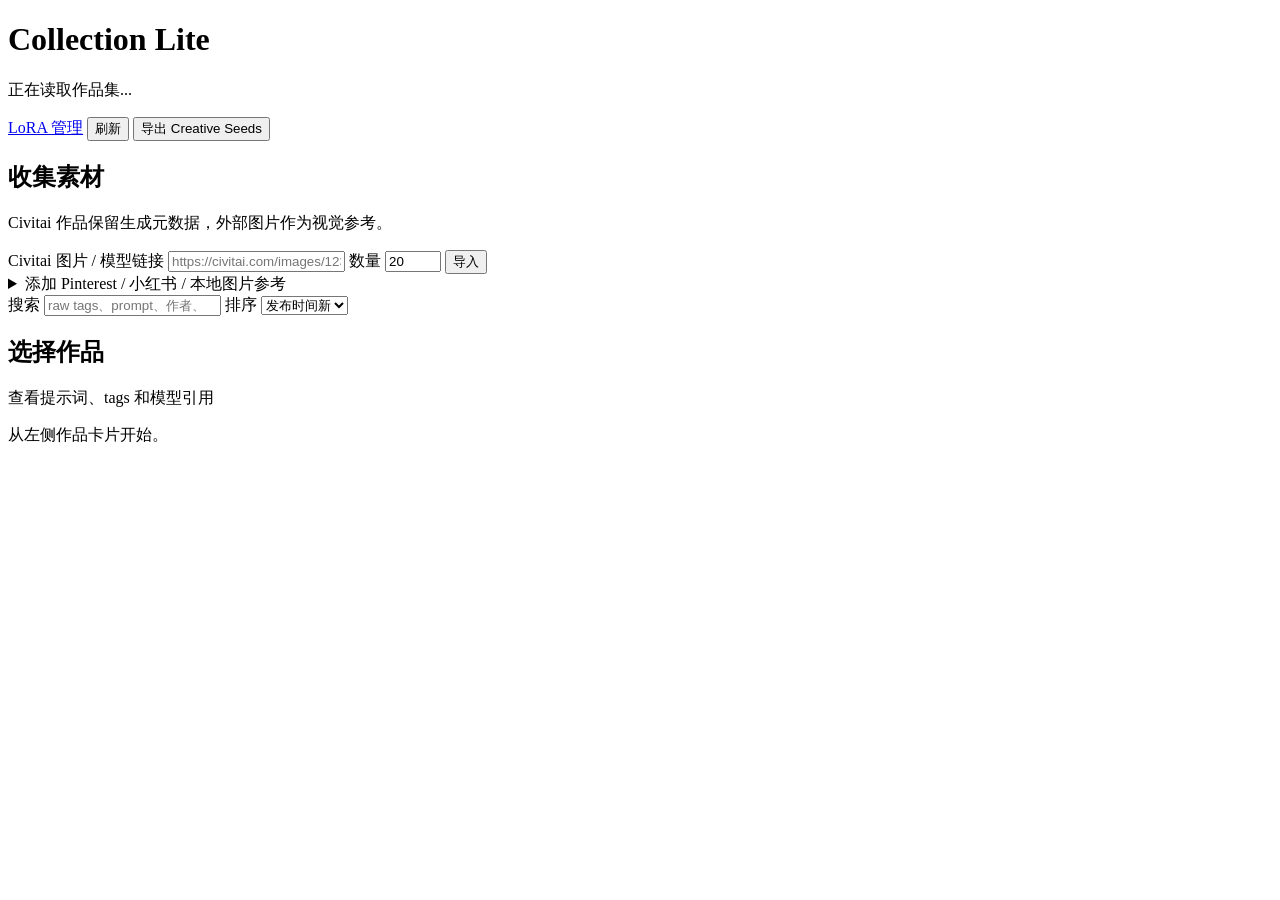
==== static/collection.html @ d5306bd9 "Polish collection UI and dialog behavior" ====
<!doctype html>
<html lang="zh-CN">
<head>
    <meta charset="utf-8">
    <meta name="viewport" content="width=device-width, initial-scale=1">
    <title>Collection Lite</title>
    <link rel="stylesheet" href="/lora-lite-static/collection_styles.css">
</head>
<body>
    <header class="topbar">
        <div class="brand">
            <h1>Collection Lite</h1>
            <p id="summary">正在读取作品集...</p>
        </div>
        <nav class="topbar-actions">
            <a class="button secondary" href="/lora-lite">LoRA 管理</a>
            <button id="refreshBtn" class="button secondary" type="button">刷新</button>
            <button id="exportBtn" class="button primary" type="button">导出 Creative Seeds</button>
        </nav>
    </header>

    <main class="layout">
        <section class="content">
            <section class="source-panel">
                <div class="source-panel-header">
                    <div>
                        <h2>收集素材</h2>
                        <p>Civitai 作品保留生成元数据，外部图片作为视觉参考。</p>
                    </div>
                </div>
                <form id="importForm" class="import-bar">
                    <label>
                        <span>Civitai 图片 / 模型链接</span>
                        <input id="importUrl" placeholder="https://civitai.com/images/123 或 https://civitai.com/models/456">
                    </label>
                    <label class="limit-field">
                        <span>数量</span>
                        <input id="importLimit" type="number" min="1" max="100" value="20">
                    </label>
                    <button class="button primary" type="submit">导入</button>
                </form>

                <details class="manual-panel">
                    <summary>添加 Pinterest / 小红书 / 本地图片参考</summary>
                    <form id="manualForm" class="manual-form">
                    <label>
                        <span>素材类型</span>
                        <select id="manualAssetType">
                            <option value="photo_reference">摄影参考</option>
                            <option value="graphic_design_reference">平面设计参考</option>
                            <option value="ai_generation_reference">AI / 插画生成参考</option>
                        </select>
                    </label>
                    <label>
                        <span>平台</span>
                        <input id="manualPlatform" placeholder="pinterest / xiaohongshu / web / local">
                    </label>
                    <label>
                        <span>来源页面，可留空</span>
                        <input id="manualSourceUrl" placeholder="https://...">
                    </label>
                    <label>
                        <span>图片 URL</span>
                        <input id="manualImageUrl" placeholder="https://...jpg">
                    </label>
                    <label>
                        <span>本地图片路径，可替代图片 URL</span>
                        <input id="manualLocalPath" placeholder="C:\Users\Administrator\Pictures\ref.png">
                    </label>
                    <label>
                        <span>主体 / 用途</span>
                        <input id="manualSubject" placeholder="例如：护肤品海报、室内摄影、角色立绘">
                    </label>
                    <label>
                        <span>构图 / 版式</span>
                        <input id="manualComposition" placeholder="例如：主体居中、大留白、标题左上">
                    </label>
                    <label>
                        <span>色彩 / 光影</span>
                        <input id="manualColorLighting" placeholder="例如：米白黑红，柔光，高调">
                    </label>
                    <label>
                        <span>设计语言 / 后期</span>
                        <input id="manualDesignLanguage" placeholder="例如：无衬线大标题、胶片颗粒、细线框">
                    </label>
                    <label class="full">
                        <span>关键词</span>
                        <input id="manualTags" placeholder="中文或英文标签，用逗号分隔">
                    </label>
                    <label class="full">
                        <span>备注</span>
                        <textarea id="manualNotes" rows="3" placeholder="这张图值得参考的地方"></textarea>
                    </label>
                        <button class="button primary" type="submit">保存参考</button>
                    </form>
                </details>
            </section>

            <div class="toolbar">
                <label class="search-box">
                    <span>搜索</span>
                    <input id="searchInput" type="search" placeholder="raw tags、prompt、作者、模型名">
                </label>
                <label class="select-box">
                    <span>排序</span>
                    <select id="sortSelect">
                        <option value="newest">发布时间新</option>
                        <option value="popular">热度高</option>
                        <option value="collected">收藏时间新</option>
                        <option value="oldest">发布时间旧</option>
                    </select>
                </label>
            </div>

            <div id="grid" class="masonry" aria-live="polite"></div>
            <div id="emptyState" class="empty" hidden>
                <strong>还没有收藏素材</strong>
                <span>先导入一条 Civitai 链接，或者添加一张外部视觉参考图。</span>
            </div>
        </section>

        <aside class="panel">
            <div class="panel-header">
                <div>
                    <h2 id="detailsTitle">选择作品</h2>
                    <p>查看提示词、tags 和模型引用</p>
                </div>
            </div>
            <div id="detailsBody" class="details-empty">从左侧作品卡片开始。</div>
        </aside>
    </main>

    <section id="exportDialog" class="dialog" hidden>
        <div class="dialog-card">
            <div class="panel-header">
                <div>
                    <h2>Creative Seeds</h2>
                    <p>这是给后续 OpenClaw 实验矩阵使用的结构化原料。</p>
                </div>
                <button id="closeExportBtn" class="icon-button" type="button" aria-label="关闭">x</button>
            </div>
            <textarea id="exportText" spellcheck="false"></textarea>
        </div>
    </section>

    <div id="toast" class="toast" hidden></div>
    <script type="module" src="/lora-lite-static/collection_app.js"></script>
</body>
</html>
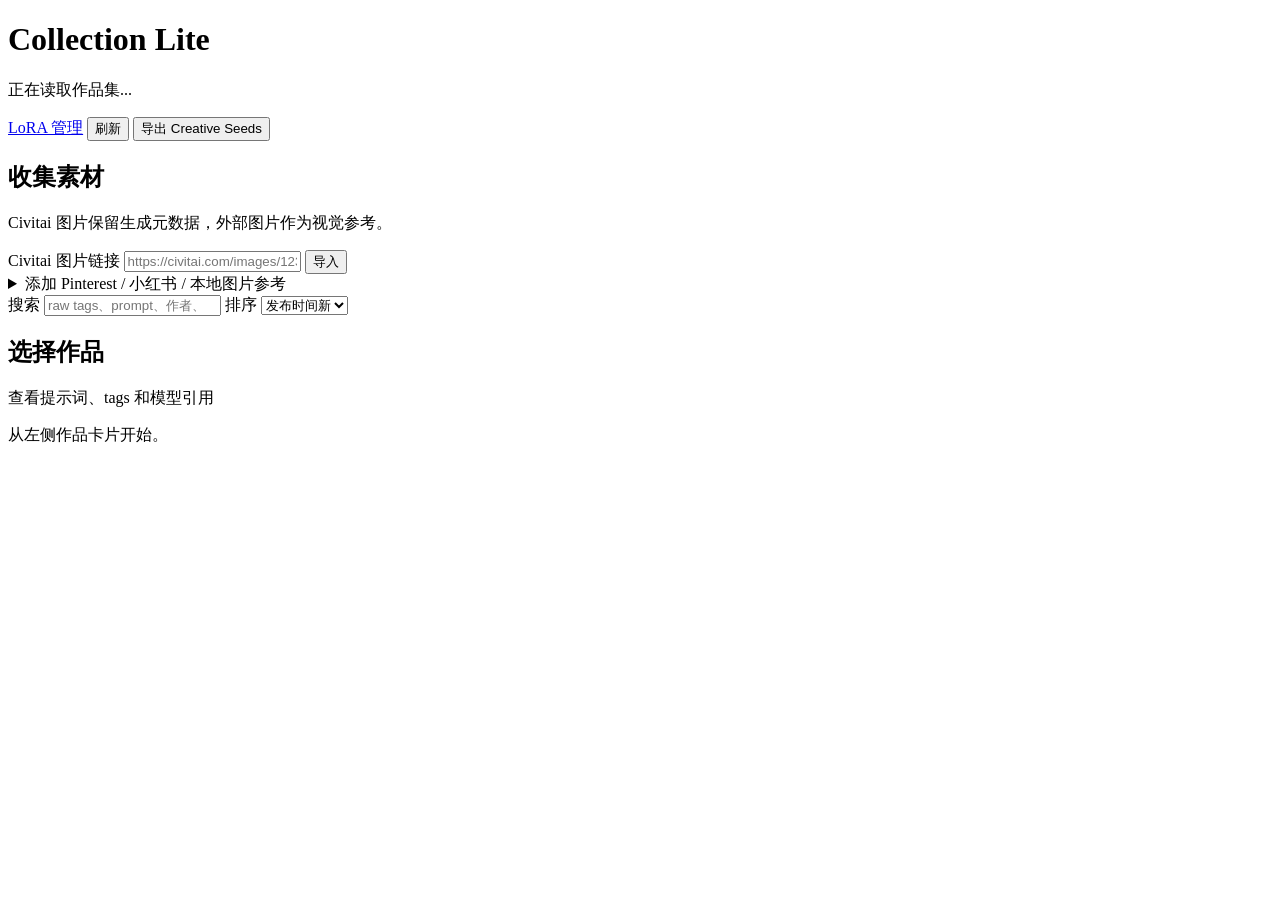
==== commit e9d21d07: "Limit Civitai collection import to images" ====
--- a/static/collection.html
+++ b/static/collection.html
@@ -25,17 +25,13 @@
                 <div class="source-panel-header">
                     <div>
                         <h2>收集素材</h2>
-                        <p>Civitai 作品保留生成元数据，外部图片作为视觉参考。</p>
+                        <p>Civitai 图片保留生成元数据，外部图片作为视觉参考。</p>
                     </div>
                 </div>
                 <form id="importForm" class="import-bar">
                     <label>
-                        <span>Civitai 图片 / 模型链接</span>
-                        <input id="importUrl" placeholder="https://civitai.com/images/123 或 https://civitai.com/models/456">
-                    </label>
-                    <label class="limit-field">
-                        <span>数量</span>
-                        <input id="importLimit" type="number" min="1" max="100" value="20">
+                        <span>Civitai 图片链接</span>
+                        <input id="importUrl" placeholder="https://civitai.com/images/123456">
                     </label>
                     <button class="button primary" type="submit">导入</button>
                 </form>
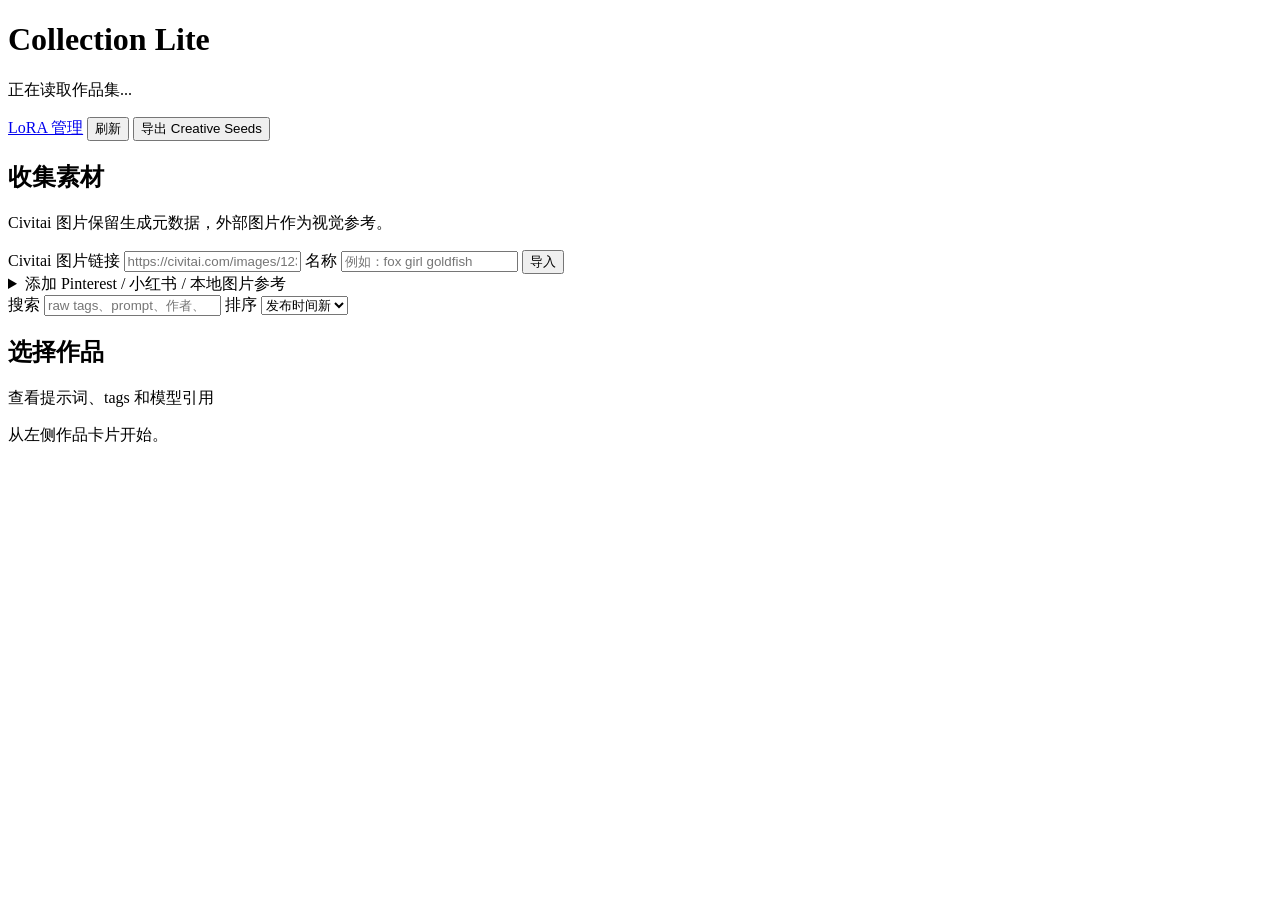
==== commit a8dd934c: "Preserve full Civitai generation parameters" ====
--- a/static/collection.html
+++ b/static/collection.html
@@ -32,6 +32,10 @@
                     <label>
                         <span>Civitai 图片链接</span>
                         <input id="importUrl" placeholder="https://civitai.com/images/123456">
+                    </label>
+                    <label>
+                        <span>名称</span>
+                        <input id="importTitle" placeholder="例如：fox girl goldfish">
                     </label>
                     <button class="button primary" type="submit">导入</button>
                 </form>
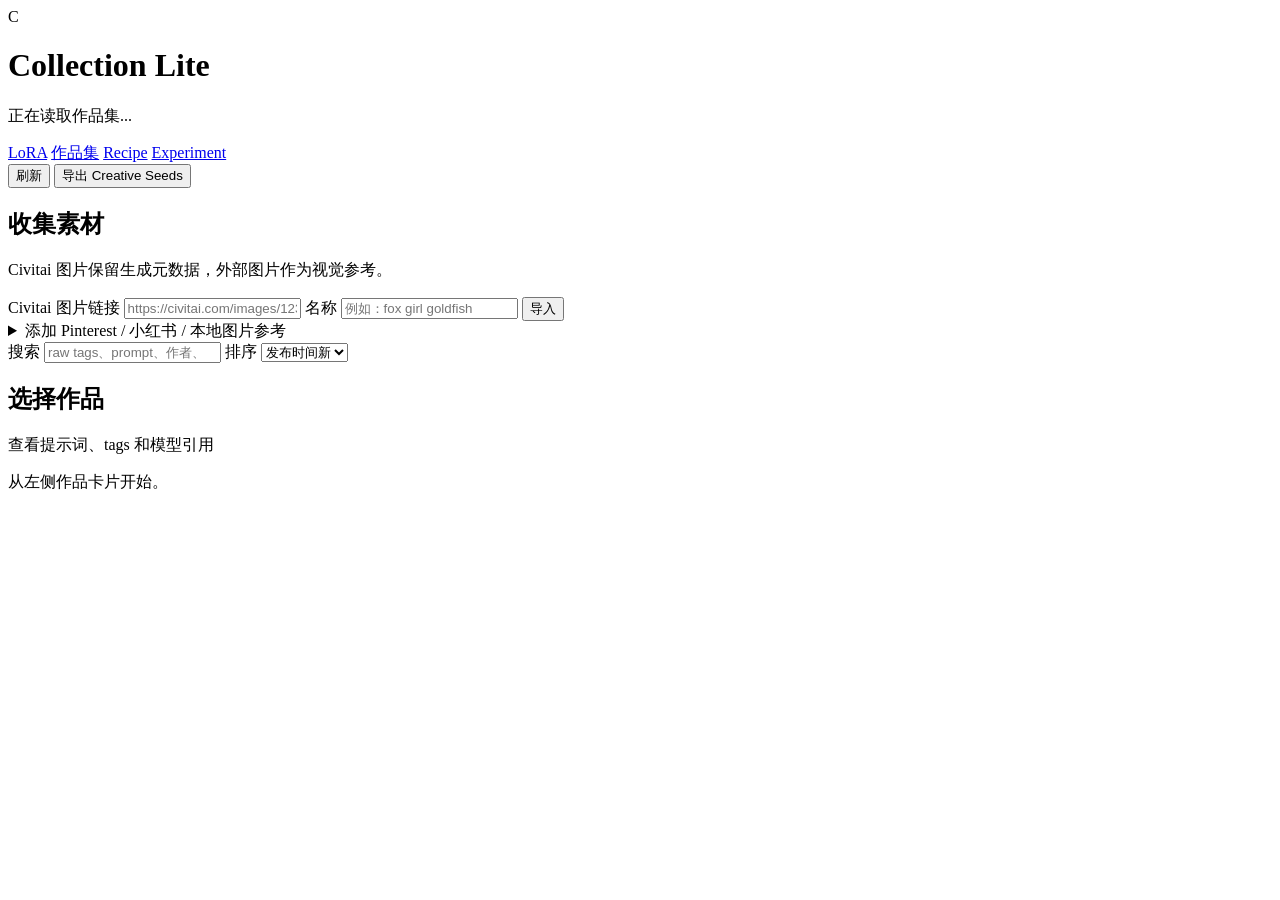
==== commit 8cb83378: "feat: add recipe experiment workspace" ====
--- a/static/collection.html
+++ b/static/collection.html
@@ -7,13 +7,21 @@
     <link rel="stylesheet" href="/lora-lite-static/collection_styles.css">
 </head>
 <body>
-    <header class="topbar">
+    <header class="app-header">
         <div class="brand">
-            <h1>Collection Lite</h1>
-            <p id="summary">正在读取作品集...</p>
+            <div class="brand-mark">C</div>
+            <div>
+                <h1>Collection Lite</h1>
+                <p id="summary">正在读取作品集...</p>
+            </div>
         </div>
+        <nav class="main-tabs" aria-label="主菜单">
+            <a class="tab" href="/lora-lite">LoRA</a>
+            <a class="tab active" href="/collection-lite">作品集</a>
+            <a class="tab" href="/lora-lite-static/recipe.html">Recipe</a>
+            <a class="tab" href="/experiments-lite">Experiment</a>
+        </nav>
         <nav class="topbar-actions">
-            <a class="button secondary" href="/lora-lite">LoRA 管理</a>
             <button id="refreshBtn" class="button secondary" type="button">刷新</button>
             <button id="exportBtn" class="button primary" type="button">导出 Creative Seeds</button>
         </nav>
@@ -43,54 +51,55 @@
                 <details class="manual-panel">
                     <summary>添加 Pinterest / 小红书 / 本地图片参考</summary>
                     <form id="manualForm" class="manual-form">
-                    <label>
-                        <span>素材类型</span>
-                        <select id="manualAssetType">
-                            <option value="photo_reference">摄影参考</option>
-                            <option value="graphic_design_reference">平面设计参考</option>
-                            <option value="ai_generation_reference">AI / 插画生成参考</option>
-                        </select>
-                    </label>
-                    <label>
-                        <span>平台</span>
-                        <input id="manualPlatform" placeholder="pinterest / xiaohongshu / web / local">
-                    </label>
-                    <label>
-                        <span>来源页面，可留空</span>
-                        <input id="manualSourceUrl" placeholder="https://...">
-                    </label>
-                    <label>
-                        <span>图片 URL</span>
-                        <input id="manualImageUrl" placeholder="https://...jpg">
-                    </label>
-                    <label>
-                        <span>本地图片路径，可替代图片 URL</span>
-                        <input id="manualLocalPath" placeholder="C:\Users\Administrator\Pictures\ref.png">
-                    </label>
-                    <label>
-                        <span>主体 / 用途</span>
-                        <input id="manualSubject" placeholder="例如：护肤品海报、室内摄影、角色立绘">
-                    </label>
-                    <label>
-                        <span>构图 / 版式</span>
-                        <input id="manualComposition" placeholder="例如：主体居中、大留白、标题左上">
-                    </label>
-                    <label>
-                        <span>色彩 / 光影</span>
-                        <input id="manualColorLighting" placeholder="例如：米白黑红，柔光，高调">
-                    </label>
-                    <label>
-                        <span>设计语言 / 后期</span>
-                        <input id="manualDesignLanguage" placeholder="例如：无衬线大标题、胶片颗粒、细线框">
-                    </label>
-                    <label class="full">
-                        <span>关键词</span>
-                        <input id="manualTags" placeholder="中文或英文标签，用逗号分隔">
-                    </label>
-                    <label class="full">
-                        <span>备注</span>
-                        <textarea id="manualNotes" rows="3" placeholder="这张图值得参考的地方"></textarea>
-                    </label>
+                        <label>
+                            <span>素材类型</span>
+                            <select id="manualAssetType">
+                                <option value="photo_reference">摄影参考</option>
+                                <option value="graphic_design_reference">平面设计参考</option>
+                                <option value="ai_generation_reference">AI / 插画生成参考</option>
+                            </select>
+                        </label>
+                        <label>
+                            <span>平台</span>
+                            <input id="manualPlatform" placeholder="pinterest / xiaohongshu / web / local">
+                        </label>
+                        <label>
+                            <span>来源页面，可留空</span>
+                            <input id="manualSourceUrl" placeholder="https://...">
+                        </label>
+                        <label>
+                            <span>图片 URL</span>
+                            <input id="manualImageUrl" placeholder="https://...jpg">
+                        </label>
+                        <label>
+                            <span>本地图片路径，可替代图片 URL</span>
+                            <input id="manualLocalPath" placeholder="填写完整 Windows 路径，例如 C:\Users\Administrator\Pictures\ref.png">
+                        </label>
+                        <p class="field-hint full">本地图片路径需要填写完整绝对路径，不要只填插件目录片段；如果图片已经在缓存目录，也请从资源管理器地址栏复制完整路径。</p>
+                        <label>
+                            <span>主体 / 用途</span>
+                            <input id="manualSubject" placeholder="例如：护肤品海报、室内摄影、角色立绘">
+                        </label>
+                        <label>
+                            <span>构图 / 版式</span>
+                            <input id="manualComposition" placeholder="例如：主体居中、大留白、标题在左">
+                        </label>
+                        <label>
+                            <span>色彩 / 光影</span>
+                            <input id="manualColorLighting" placeholder="例如：米白黑红、柔光、高调">
+                        </label>
+                        <label>
+                            <span>设计语言 / 后期</span>
+                            <input id="manualDesignLanguage" placeholder="例如：无衬线大标题、胶片颗粒、细线框">
+                        </label>
+                        <label class="full">
+                            <span>关键词</span>
+                            <input id="manualTags" placeholder="中文或英文标签，用逗号分隔">
+                        </label>
+                        <label class="full">
+                            <span>备注</span>
+                            <textarea id="manualNotes" rows="3" placeholder="这张图值得参考的地方"></textarea>
+                        </label>
                         <button class="button primary" type="submit">保存参考</button>
                     </form>
                 </details>
@@ -115,7 +124,7 @@
             <div id="grid" class="masonry" aria-live="polite"></div>
             <div id="emptyState" class="empty" hidden>
                 <strong>还没有收藏素材</strong>
-                <span>先导入一条 Civitai 链接，或者添加一张外部视觉参考图。</span>
+                <span>先导入一条 Civitai 图片链接，或者添加一张外部视觉参考图。</span>
             </div>
         </section>
 
